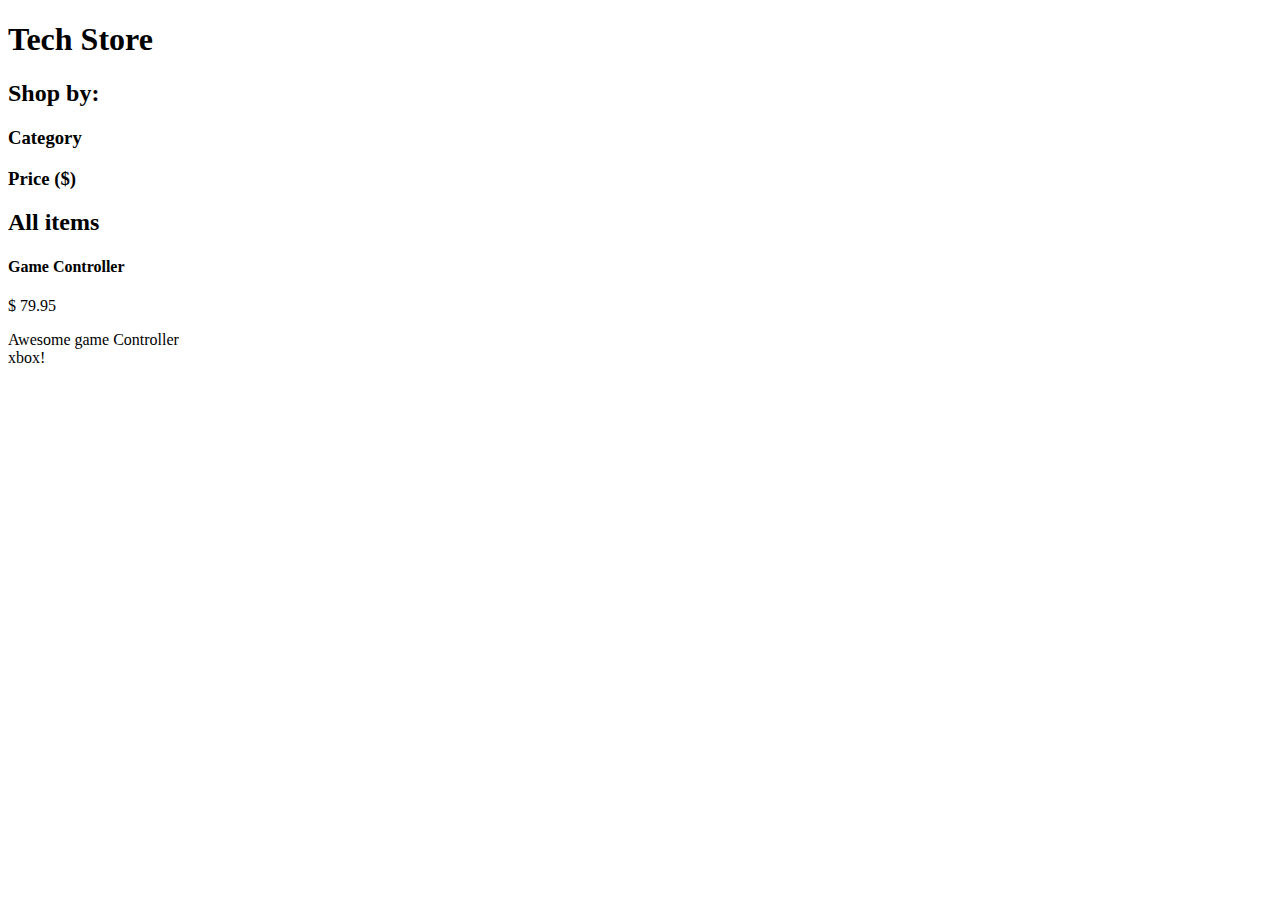
==== index.html @ 7b951b60 "first commit" ====
<!DOCTYPE html>
<html lang="en">

<head>
    <meta charset="UTF-8">
    <meta name="viewport" content="width=device-width, initial-scale=1.0">
    <meta http-equiv="X-UA-Compatible" content="ie=edge">
    <title>Tech Store</title>
</head>

<body>
    <header>
        <h1>Tech Store</h1>
    </header>

    <div>
        <h2>Shop by:</h2>
        <h3>Category</h3>
        <h3>Price <span>($)</span></h3>
    </div>

    <div>
        <h2>All items</h2>
        <div>
            <h4>Game Controller</h4>
            <P>$ 79.95</P>
            <P>Awesome game Controller <br> xbox! </p>
        </div>
    </div>

</body>

</html>
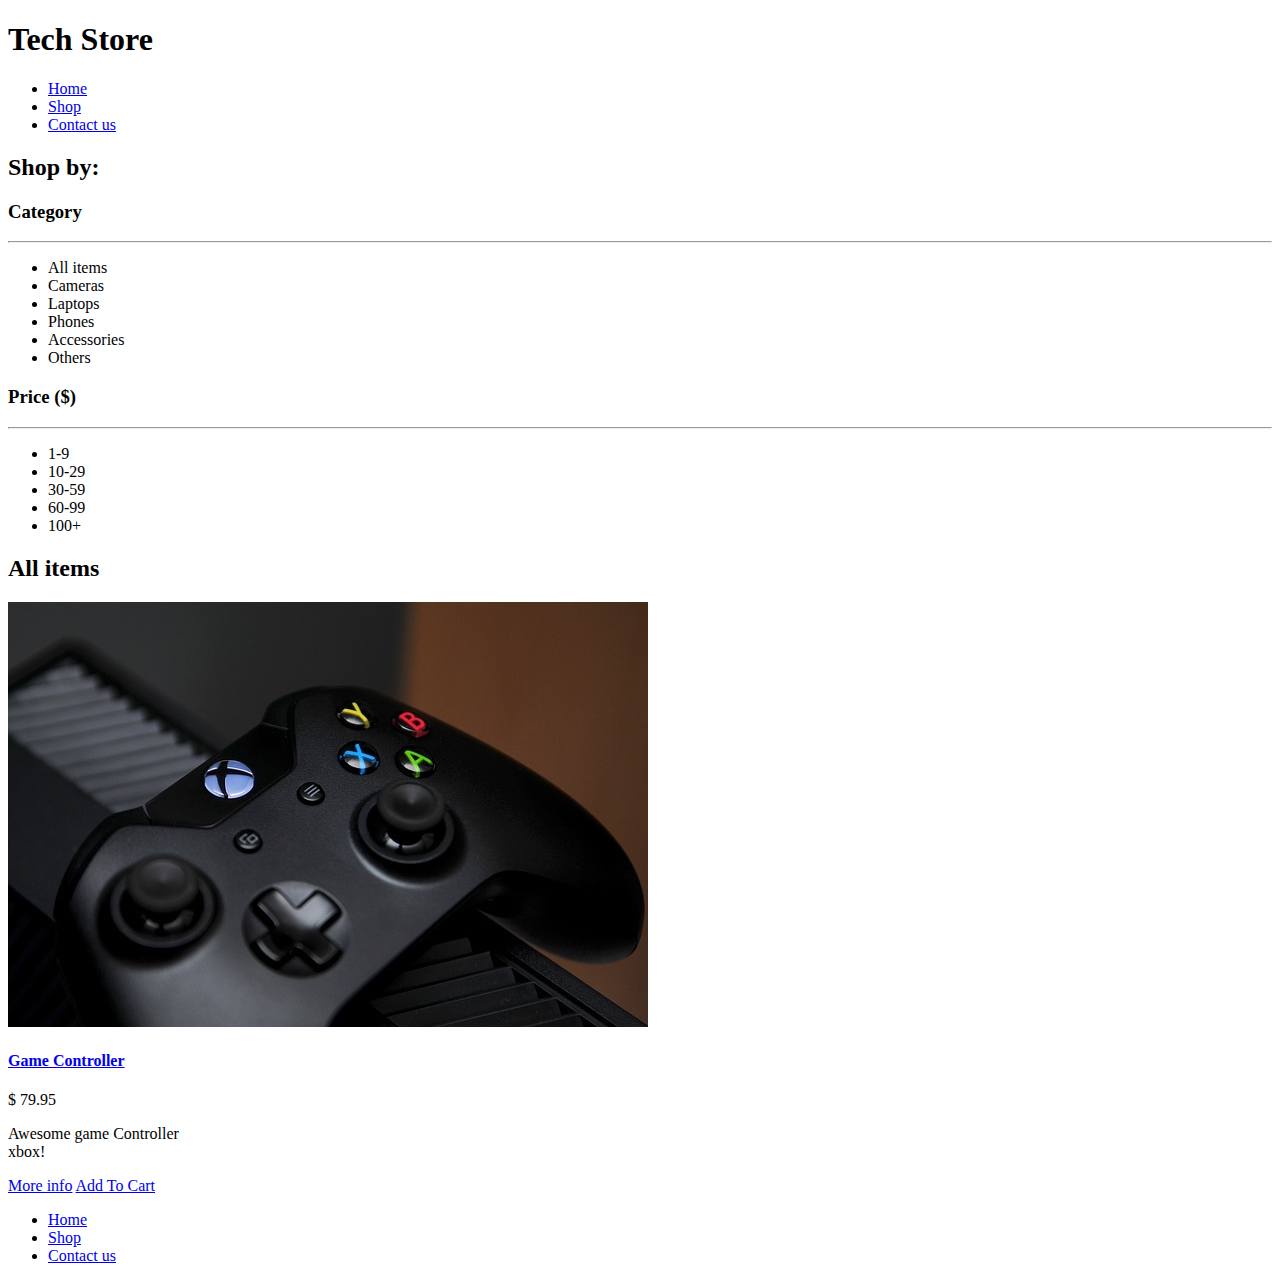
==== commit 92348205: "Semantic html" ====
--- a/index.html
+++ b/index.html
@@ -11,23 +11,67 @@
 <body>
     <header>
         <h1>Tech Store</h1>
+        <nav>
+            <ul>
+                <li><a href="index.html">Home</a></li>
+                <li><a href="#">Shop</a></li>
+                <li><a href="contact.html">Contact us</a></li>
+            </ul>
+        </nav>
+
     </header>
 
-    <div>
+    <aside>
         <h2>Shop by:</h2>
-        <h3>Category</h3>
-        <h3>Price <span>($)</span></h3>
-    </div>
+        <section>
+            <h3>Category</h3>
+            <hr>
+            <ul>
+                <li>All items</li>
+                <li>Cameras</li>
+                <li>Laptops</li>
+                <li>Phones</li>
+                <li>Accessories</li>
+                <li>Others</li>
+            </ul>
+        </section>
 
-    <div>
+        <section>
+            <h3>Price <span>($)</span></h3>
+            <hr>
+            <ul>
+                <li>1-9</li>
+                <li>10-29</li>
+                <li>30-59</li>
+                <li>60-99</li>
+                <li>100+</li>
+            </ul>
+        </section>
+
+    </aside>
+
+    <main>
         <h2>All items</h2>
         <div>
-            <h4>Game Controller</h4>
+            <a href="product-details.html"><img src="images/controller.jpg" alt="Xbox Controller"></a>
+            <h4><a href="product-details.html">Game Controller</a></h4>
             <P>$ 79.95</P>
             <P>Awesome game Controller <br> xbox! </p>
+            <a href="product-details.html">More info</a>
+            <a href="#">Add To Cart</a>
         </div>
-    </div>
+    </main>
 
+    <footer>
+        <nav>
+            <ul>
+                <li><a href="index.html">Home</a></li>
+                <li><a href="#">Shop</a></li>
+                <li><a href="contact.html">Contact us</a></li>
+            </ul>
+        </nav>
+
+    </footer>
 </body>
 
 </html>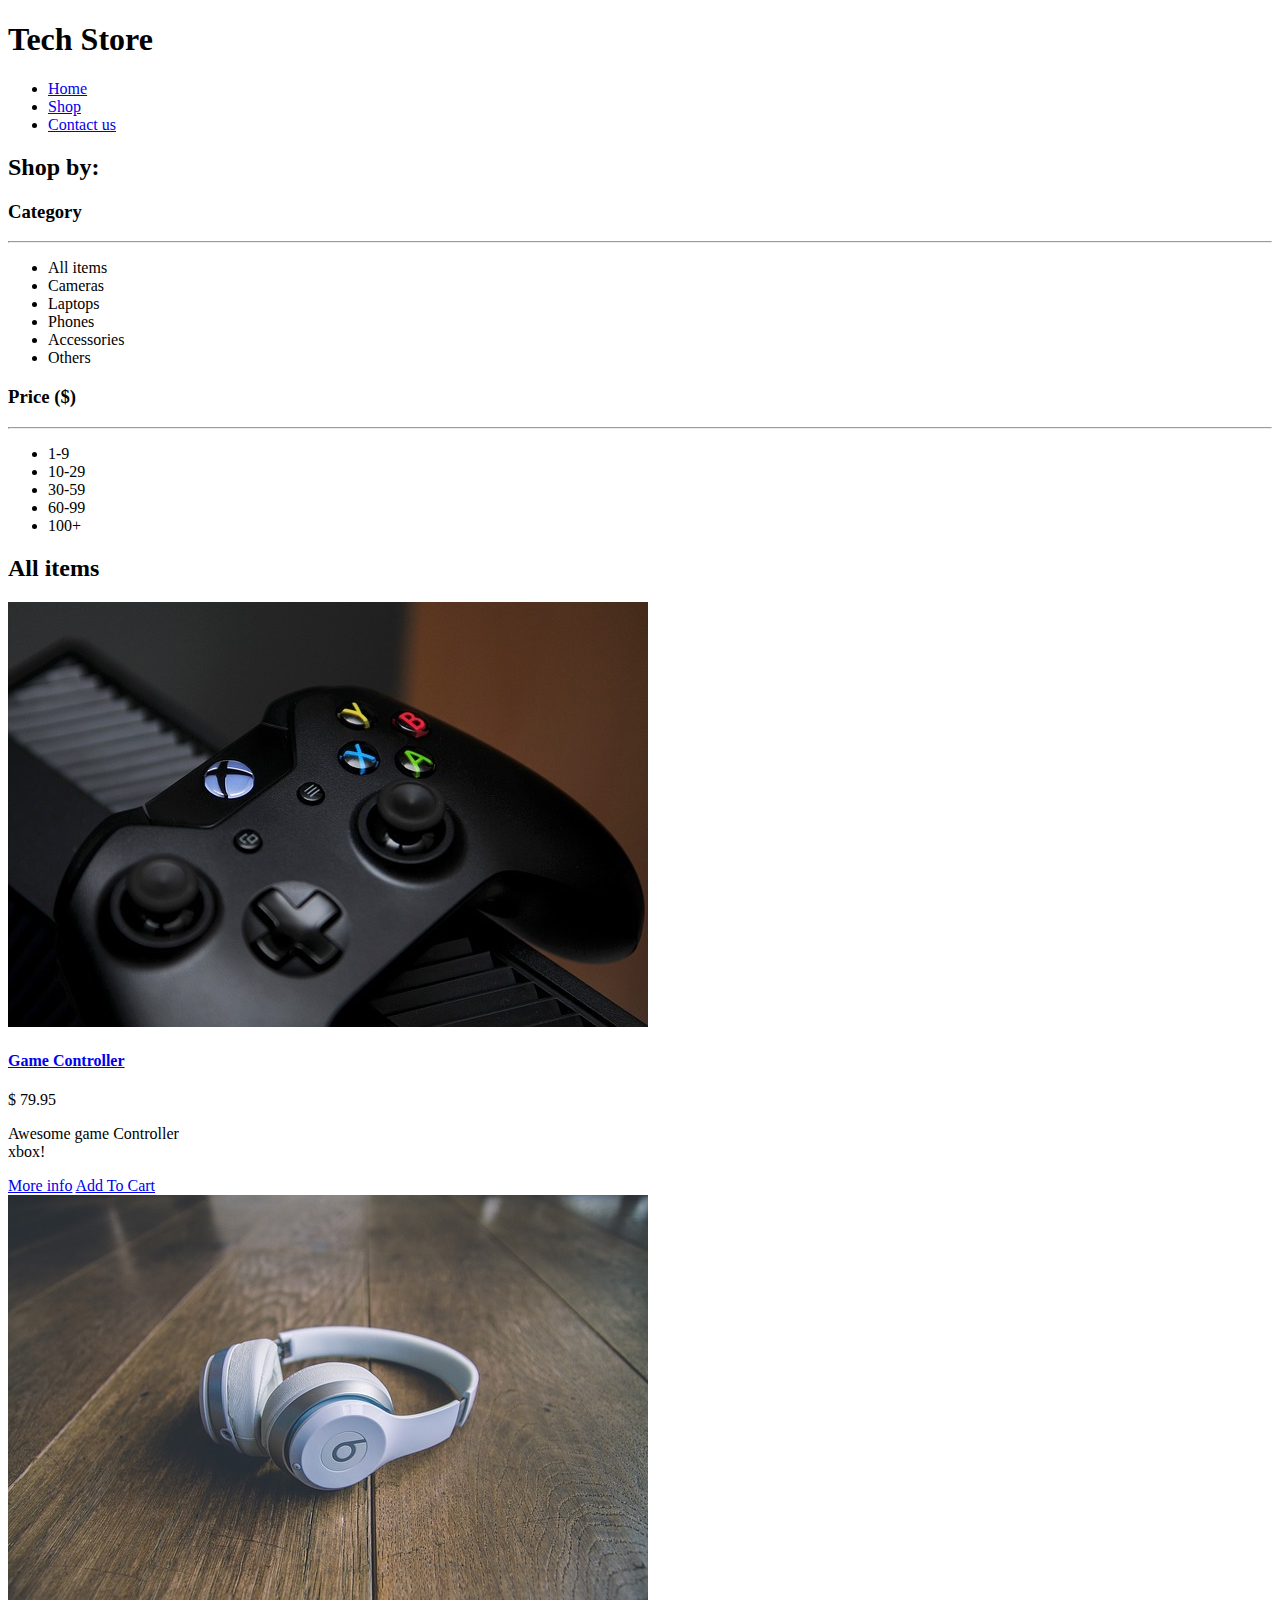
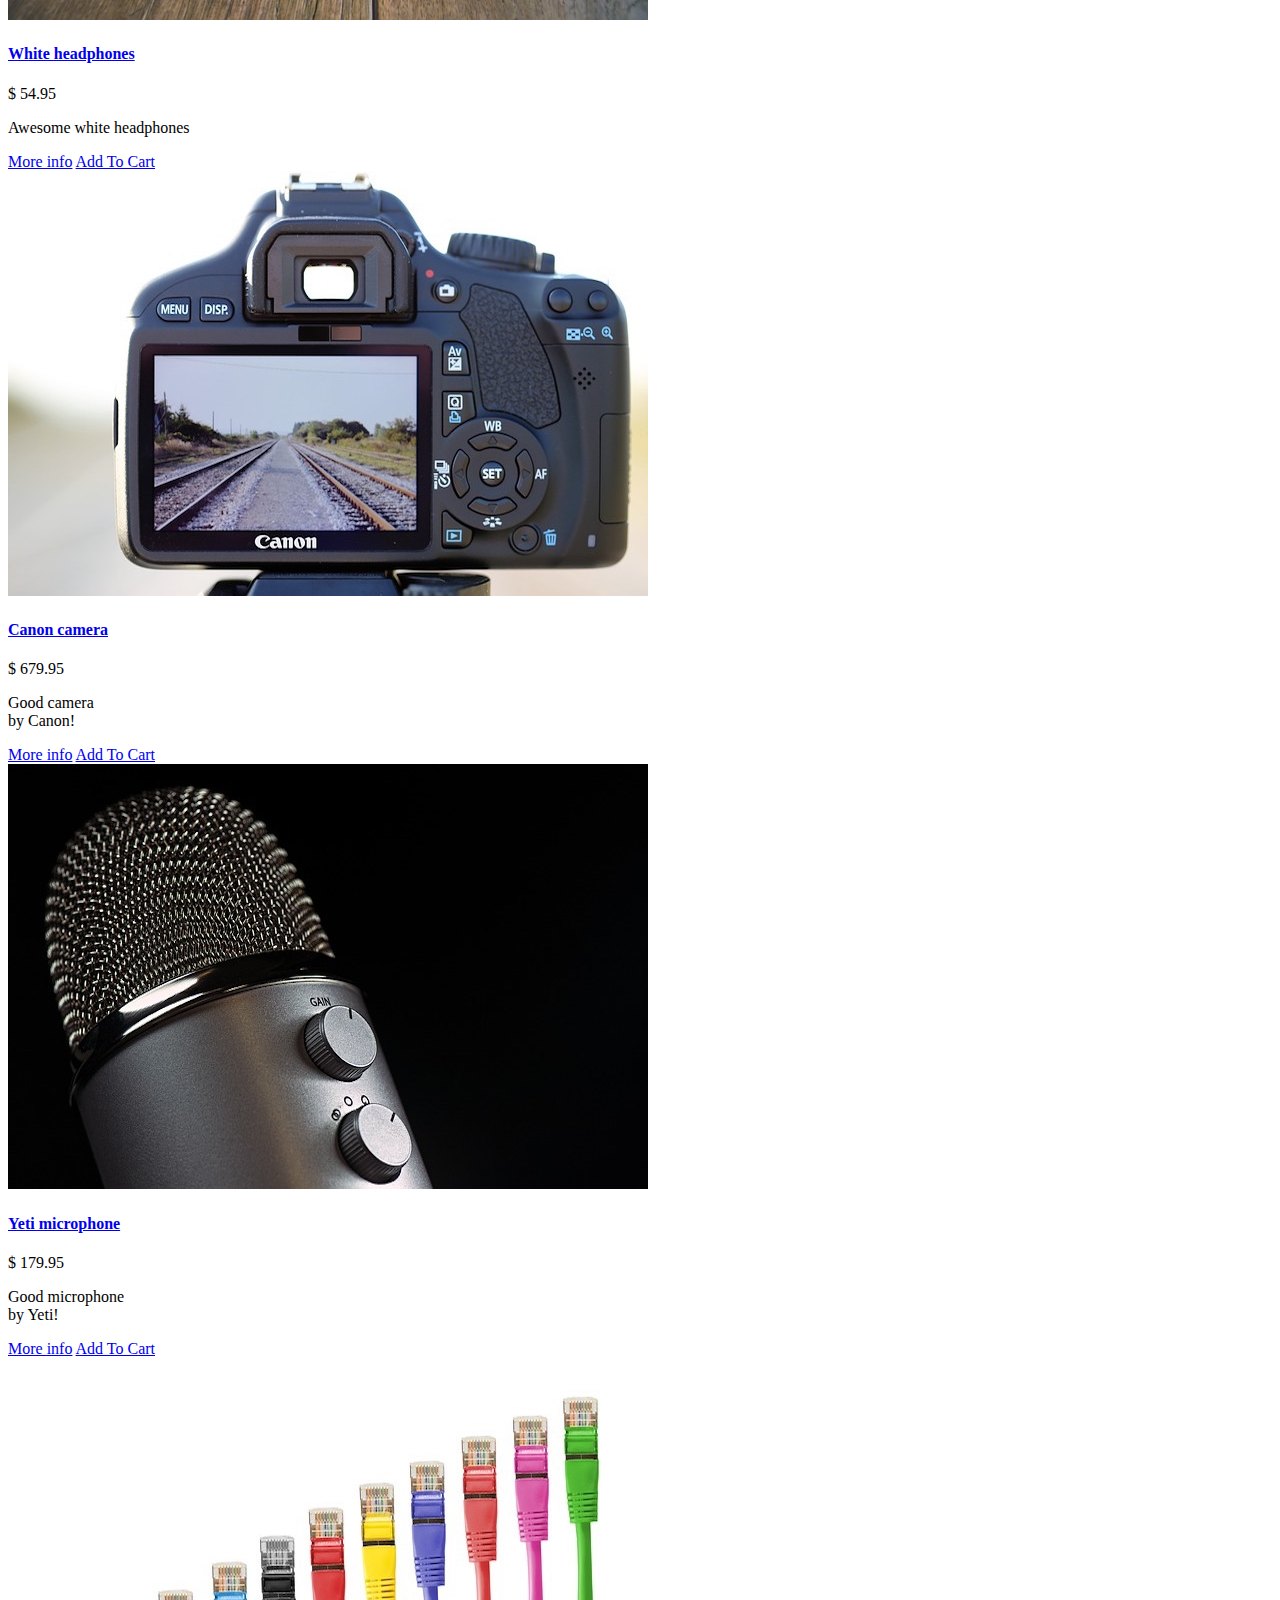
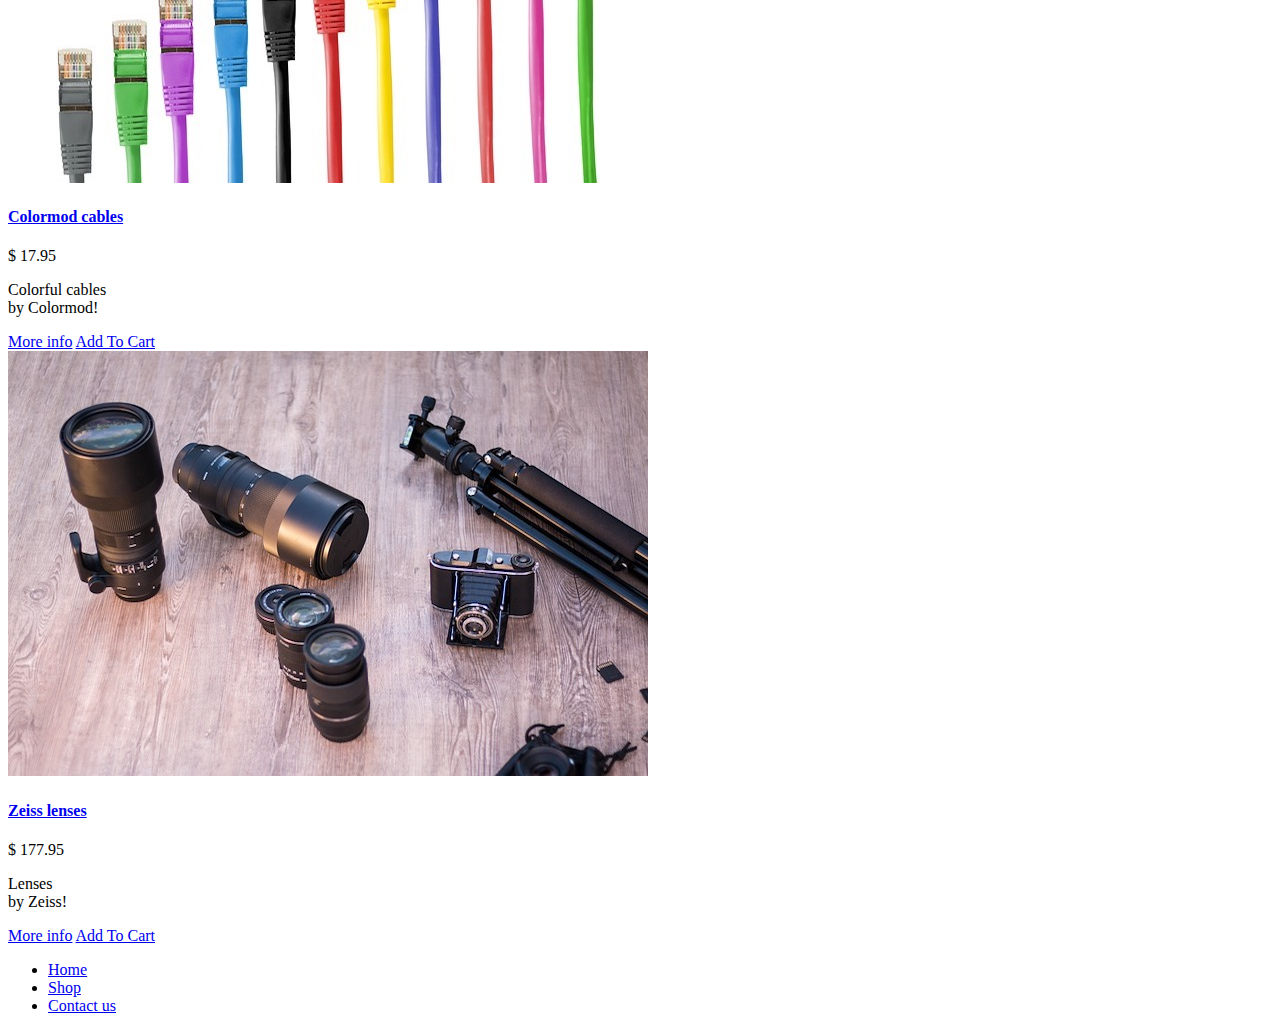
==== commit efa518fc: "added content" ====
--- a/index.html
+++ b/index.html
@@ -60,6 +60,51 @@
             <a href="product-details.html">More info</a>
             <a href="#">Add To Cart</a>
         </div>
+
+        <div>
+            <img src="images/headphones.jpg" alt="White headphones">
+            <h4><a href="product-details.html">White headphones</a></h4>
+            <P>$ 54.95</P>
+            <P>Awesome white headphones</p>
+            <a href="#">More info</a>
+            <a href="#">Add To Cart</a>
+        </div>
+
+        <div>
+            <img src="images/camera.jpg" alt="Camera picture">
+            <h4><a href="product-details.html">Canon camera</a></h4>
+            <P>$ 679.95</P>
+            <P>Good camera <br> by Canon! </p>
+            <a href="#">More info</a>
+            <a href="#">Add To Cart</a>
+        </div>
+
+        <div>
+            <img src="images/microphone.jpg" alt="microphone picture">
+            <h4><a href="product-details.html">Yeti microphone</a></h4>
+            <P>$ 179.95</P>
+            <P>Good microphone <br> by Yeti!</p>
+            <a href="#">More info</a>
+            <a href="#">Add To Cart</a>
+        </div>
+
+        <div>
+            <img src="images/cables.jpg" alt="picture of cables">
+            <h4><a href="product-details.html"> Colormod cables </a></h4>
+            <P>$ 17.95</P>
+            <P>Colorful cables <br> by Colormod!</p>
+            <a href="#">More info</a>
+            <a href="#">Add To Cart</a>
+        </div>
+
+        <div>
+            <img src="images/lenses.jpg" alt="lenses for cameras">
+            <h4><a href="product-details.html"> Zeiss lenses </a></h4>
+            <P>$ 177.95</P>
+            <P>Lenses <br> by Zeiss!</p>
+            <a href="#">More info</a>
+            <a href="#">Add To Cart</a>
+        </div>
     </main>
 
     <footer>
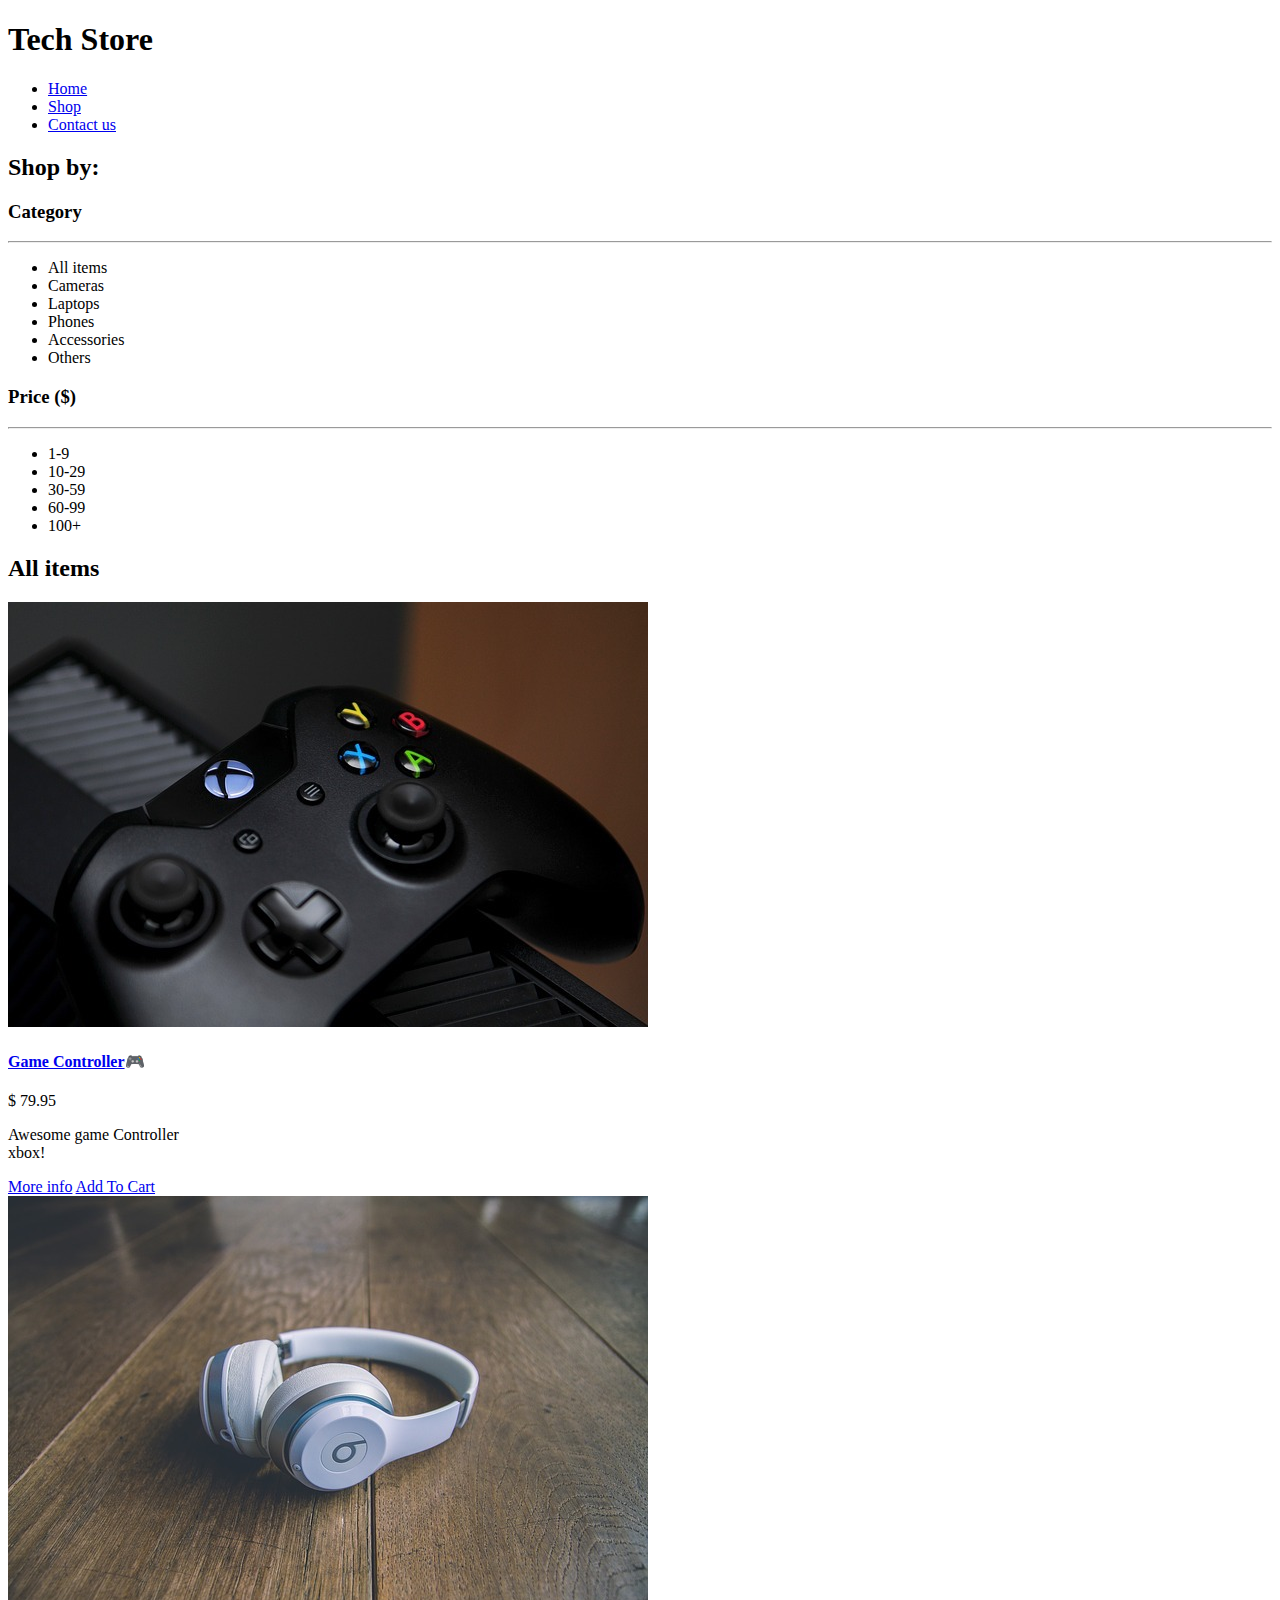
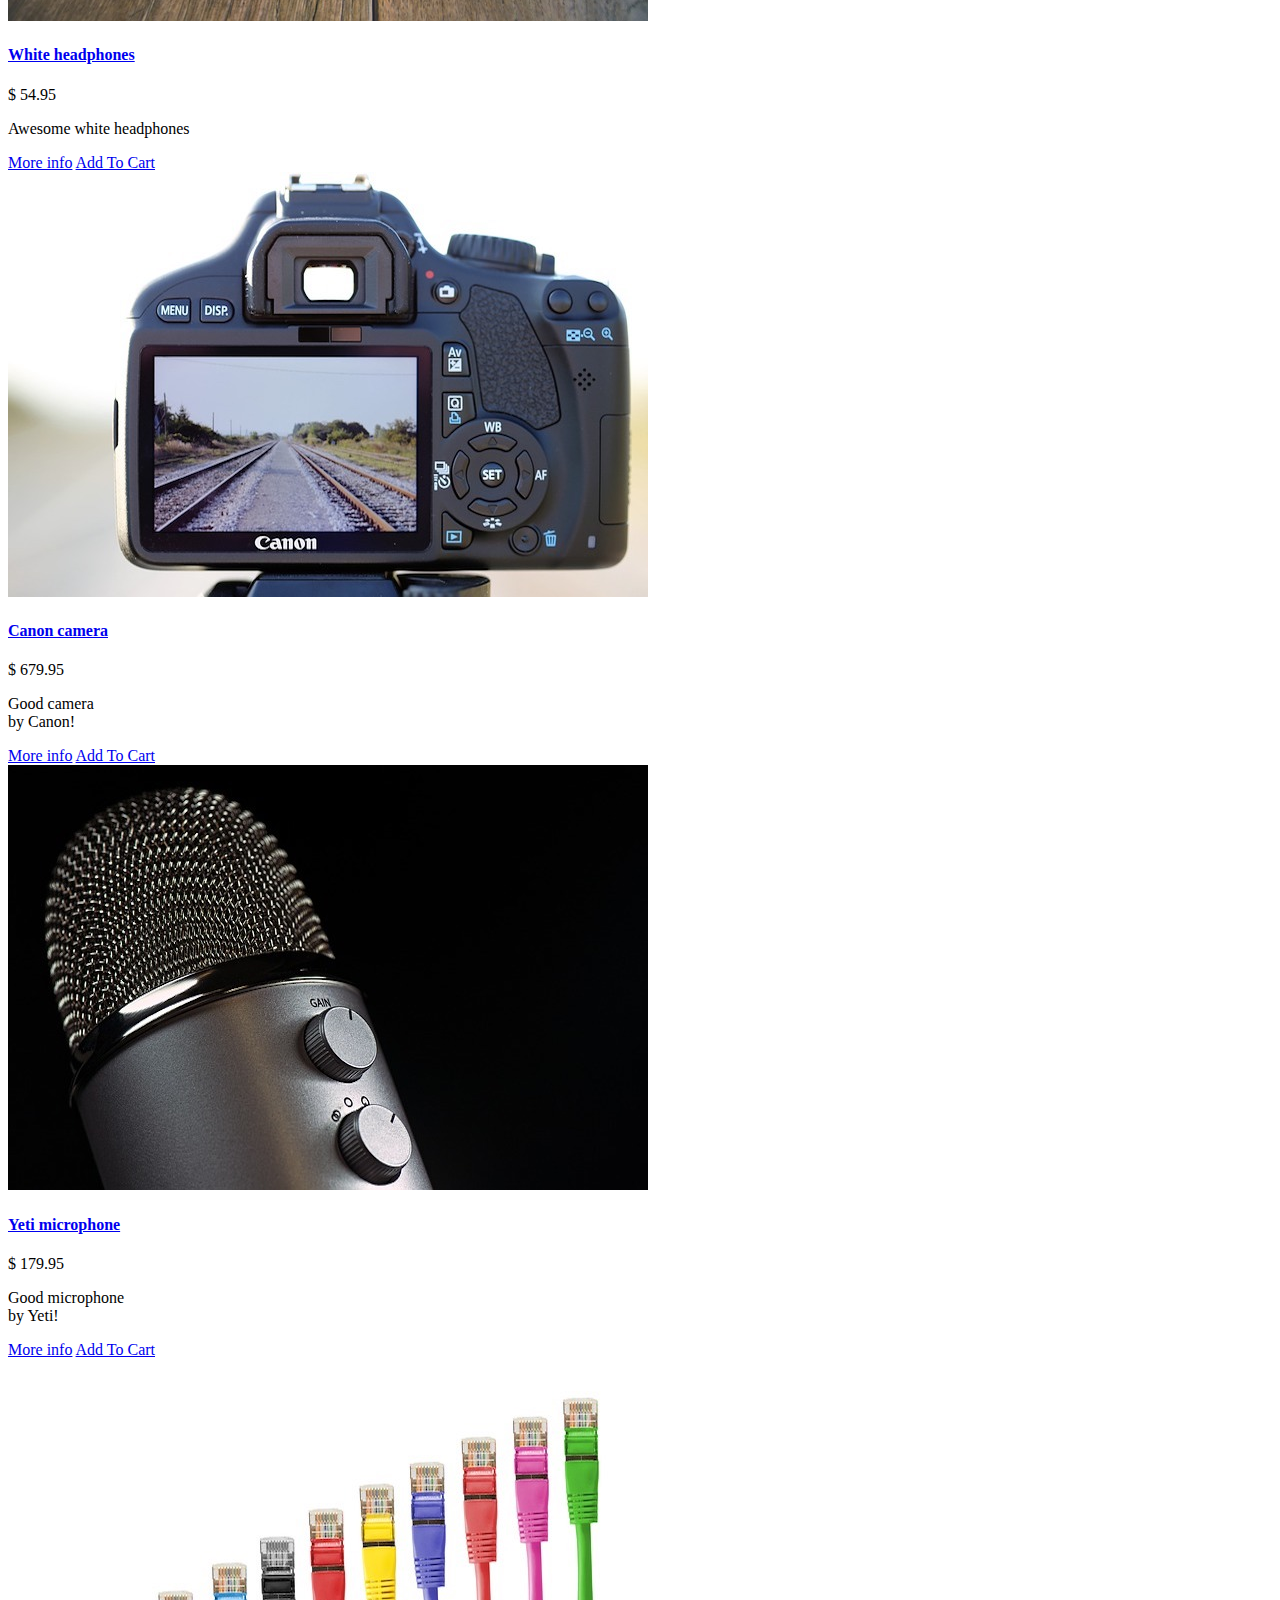
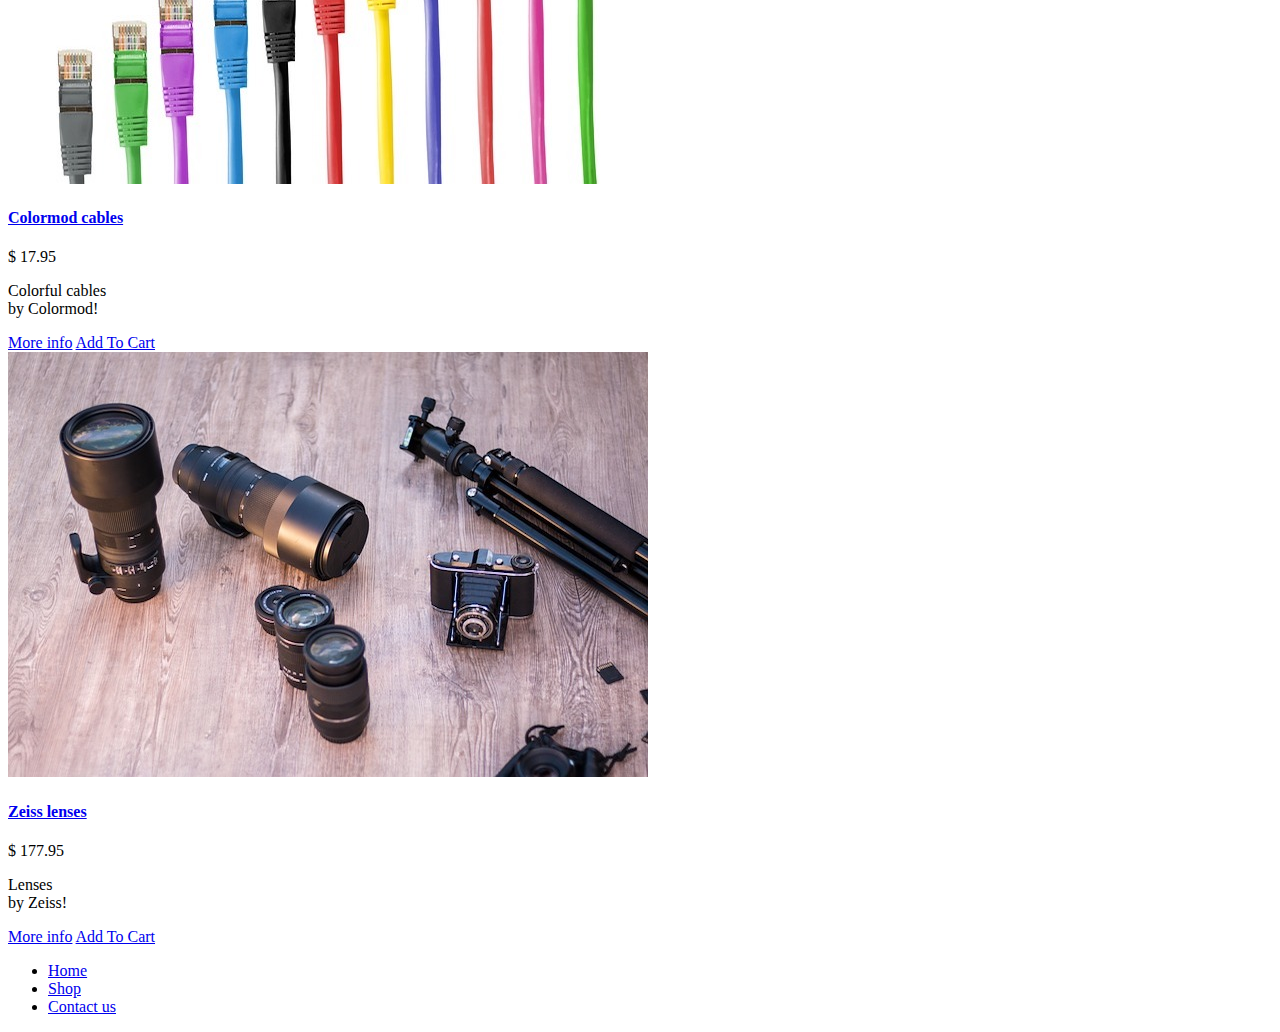
==== commit efea433c: "added product details" ====
--- a/index.html
+++ b/index.html
@@ -54,7 +54,7 @@
         <h2>All items</h2>
         <div>
             <a href="product-details.html"><img src="images/controller.jpg" alt="Xbox Controller"></a>
-            <h4><a href="product-details.html">Game Controller</a></h4>
+            <h4><a href="product-details.html">Game Controller</a>&#127918</h4>
             <P>$ 79.95</P>
             <P>Awesome game Controller <br> xbox! </p>
             <a href="product-details.html">More info</a>
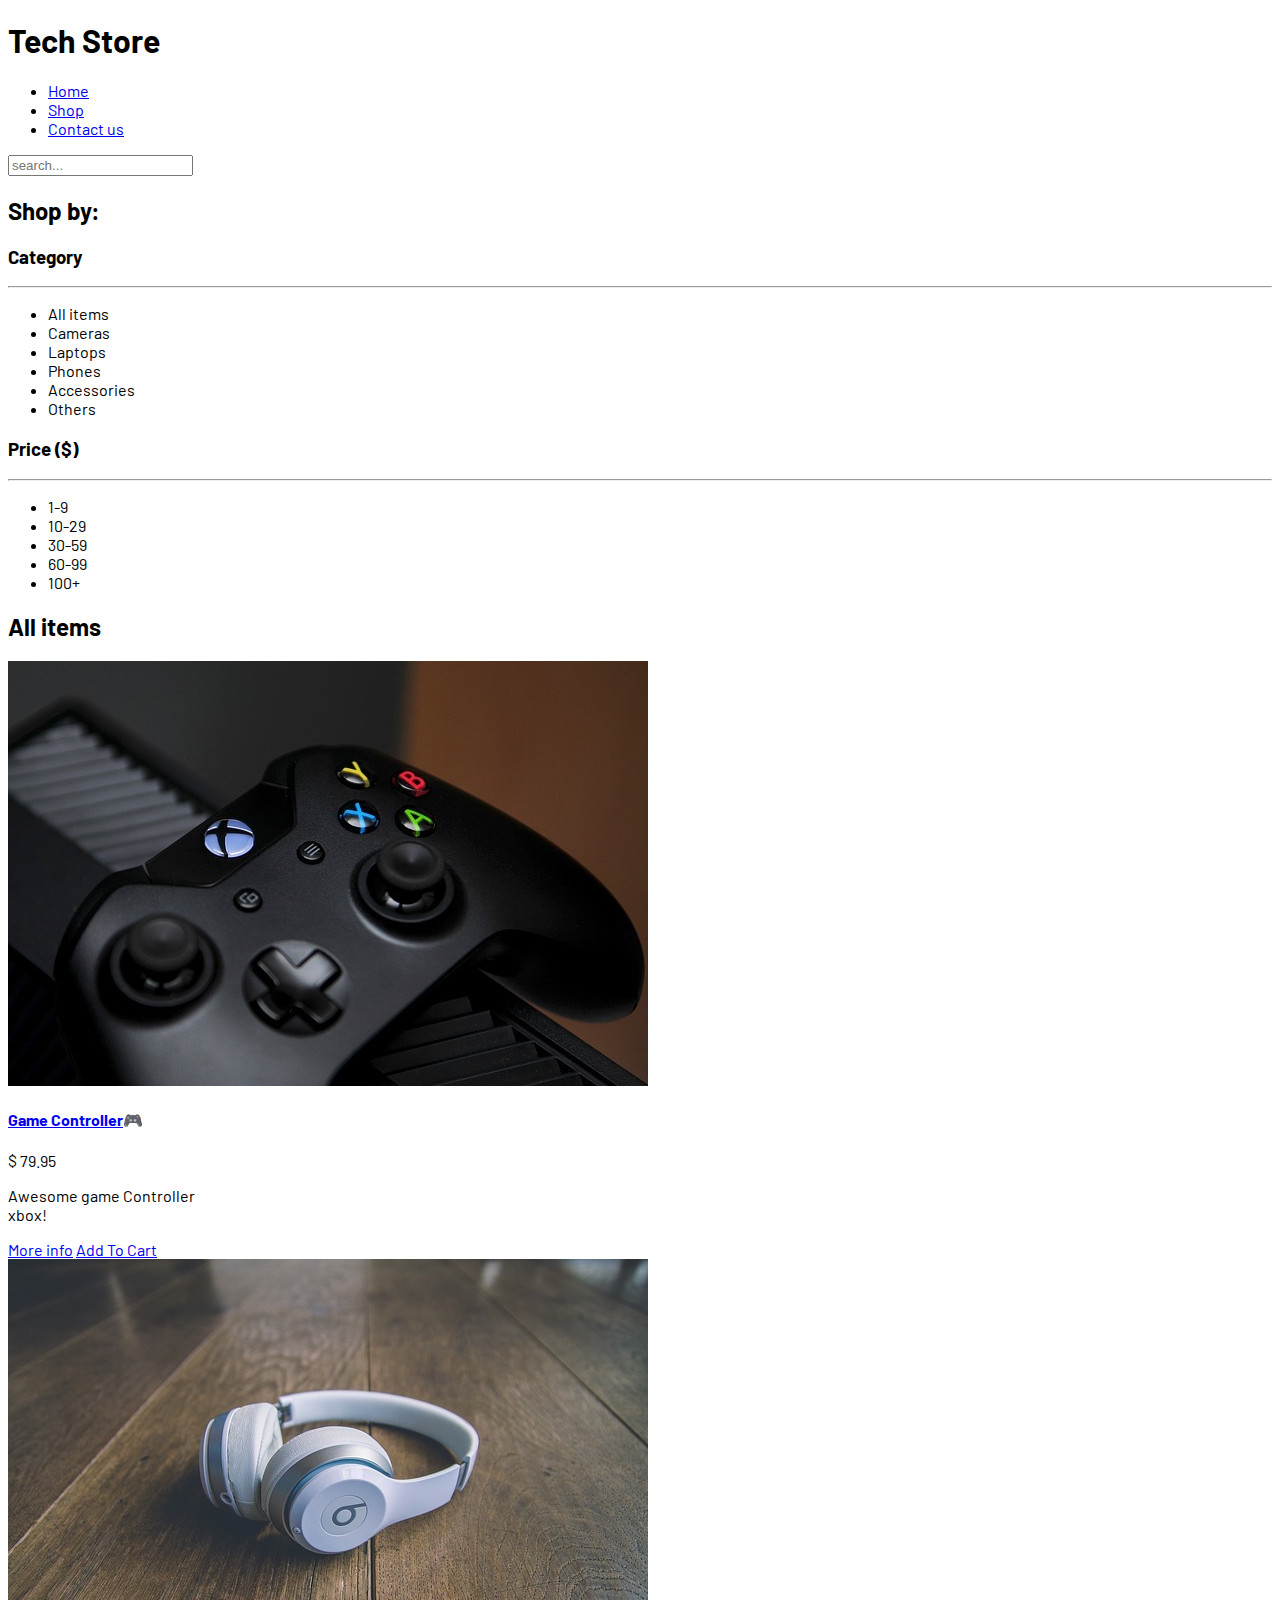
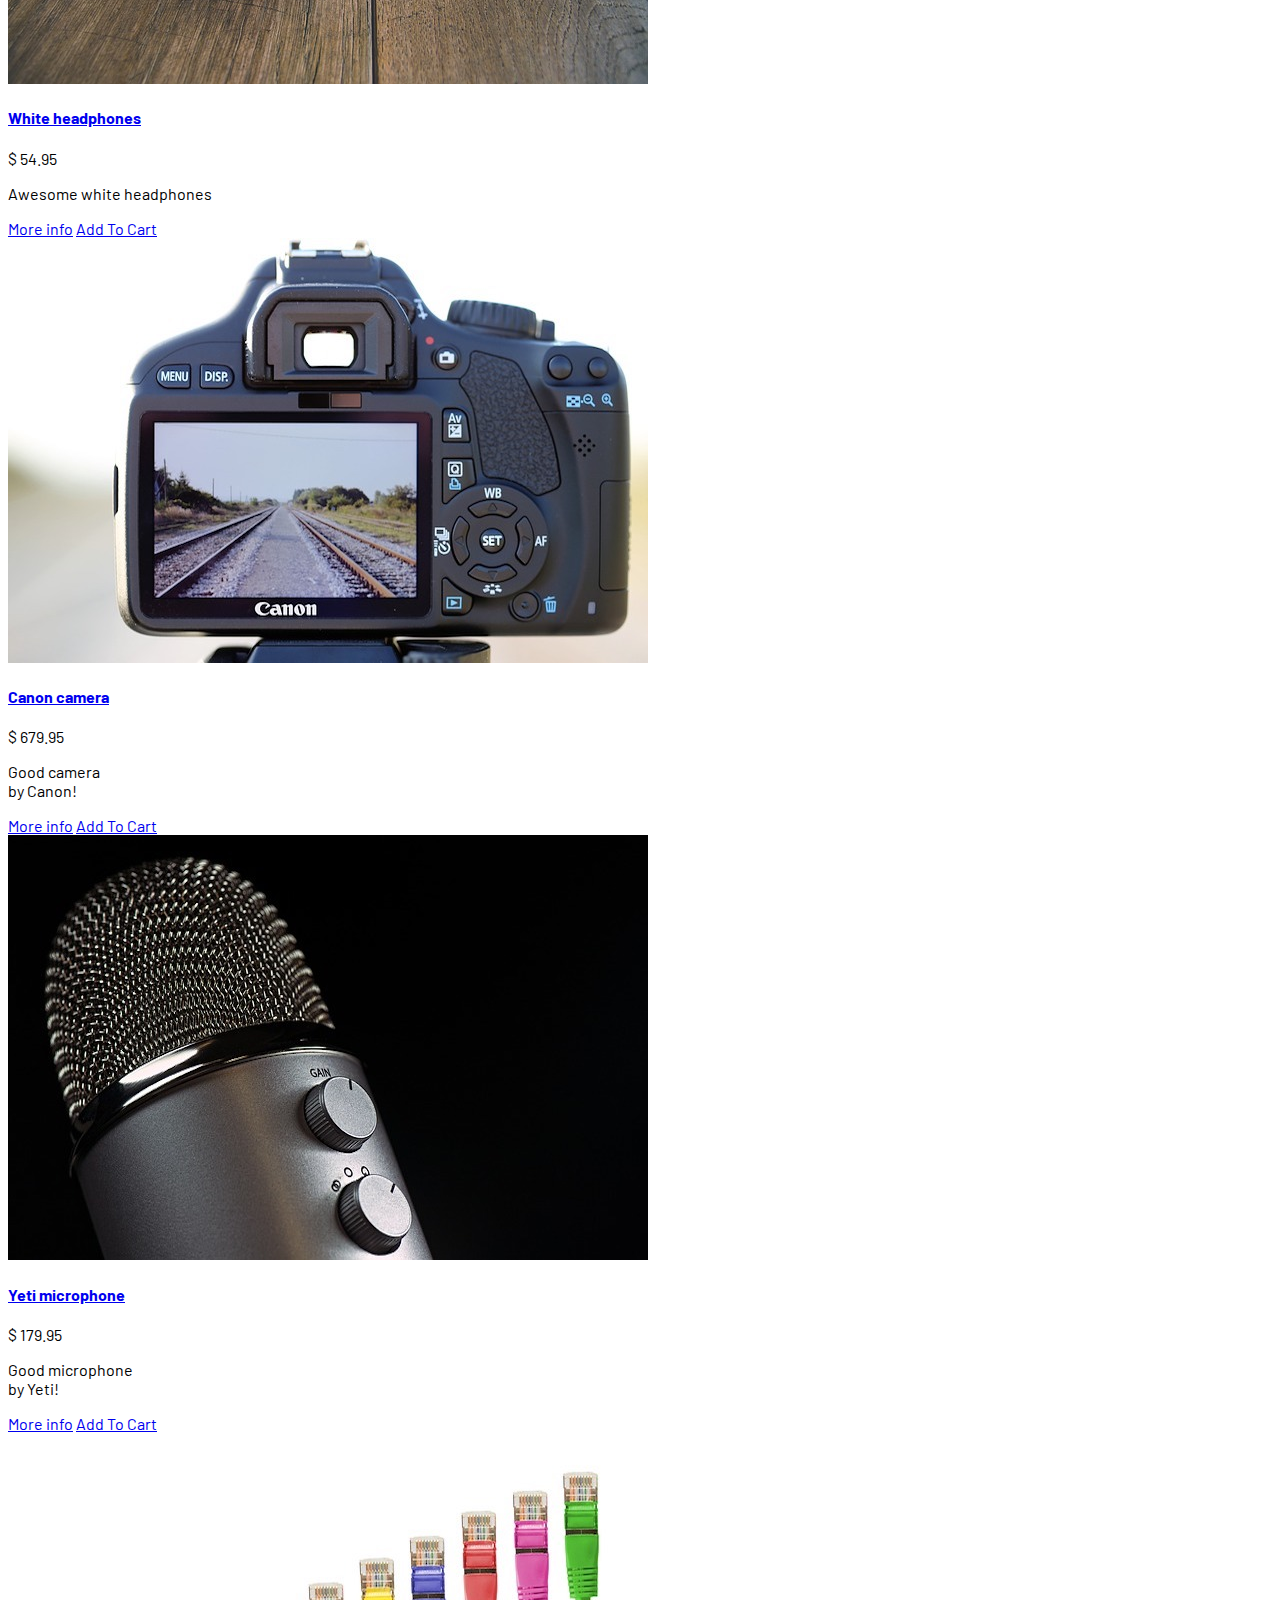
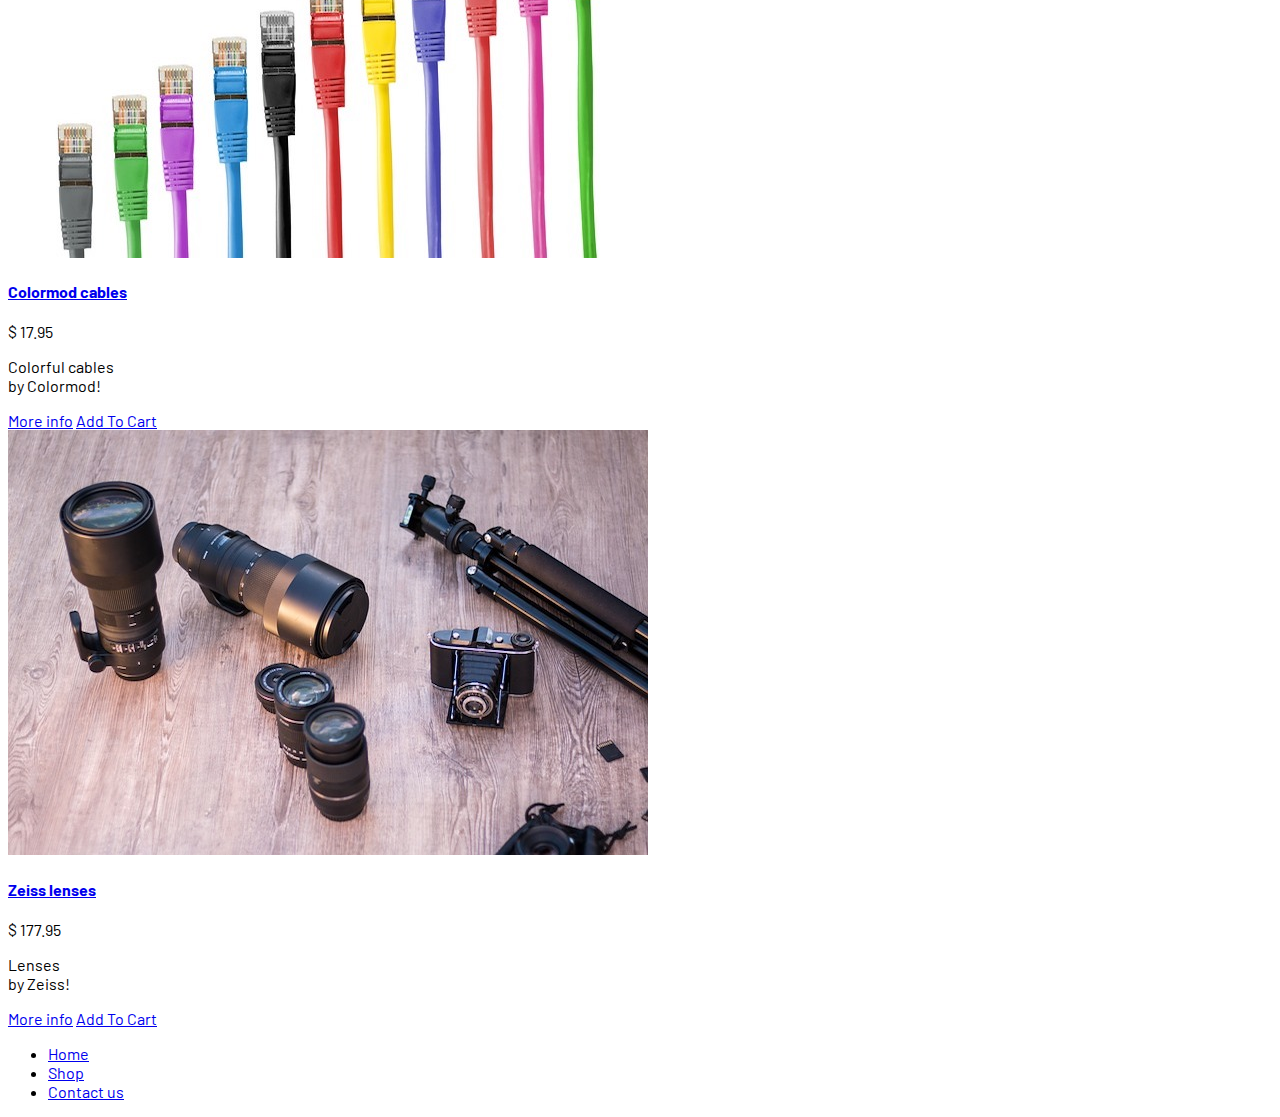
==== commit d68ec948: "added maps api and css files" ====
--- a/index.html
+++ b/index.html
@@ -6,6 +6,8 @@
     <meta name="viewport" content="width=device-width, initial-scale=1.0">
     <meta http-equiv="X-UA-Compatible" content="ie=edge">
     <title>Tech Store</title>
+    <link href="https://fonts.googleapis.com/css?family=Barlow&display=swap" rel="stylesheet">
+    <link rel="stylesheet" href="styles.css">
 </head>
 
 <body>
@@ -18,7 +20,7 @@
                 <li><a href="contact.html">Contact us</a></li>
             </ul>
         </nav>
-
+        <input type="search" name="" id="" placeholder="search...">
     </header>
 
     <aside>
--- a/styles.css
+++ b/styles.css
@@ -0,0 +1,3 @@
+ body {
+     font-family: 'Barlow', sans-serif;
+ }